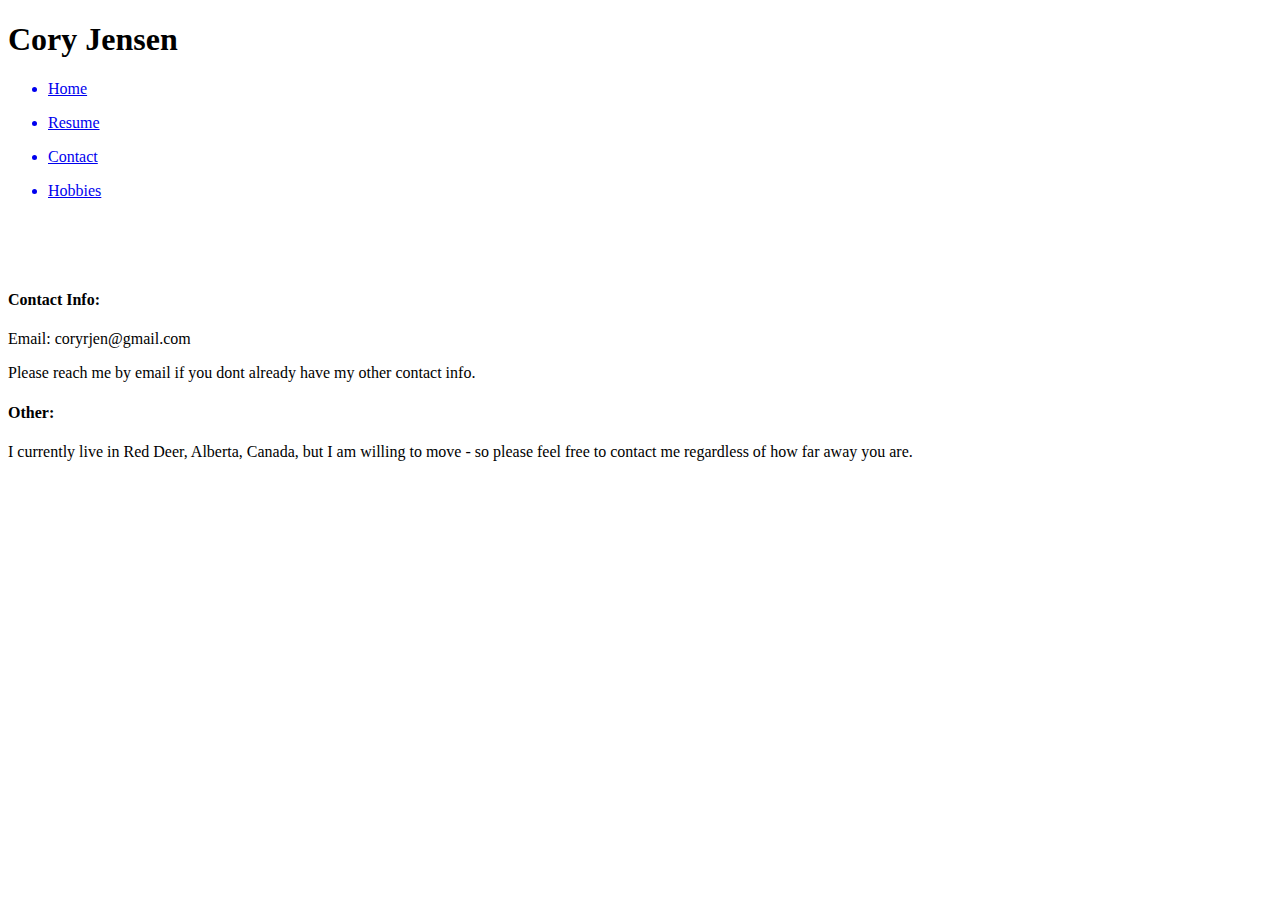
==== public/views/contact/index.html @ 8b1d7c94 "pushing website, no node_modules in server" ====
<!DOCTYPE html>
<html>
<head>
	<meta charset='utf-8'>
	<title>Cory Jensen</title>
	<link rel="stylesheet" href="../styles/style.css">
</head>

<body>
	<header>
		<h1 class='name'>Cory Jensen</h1>
		<nav>
			<ul class='navi'>
				<a class="lnk"href="./" ><li class='bufferR go_to'> <p class='textNothing'>Home</p> </li></a>
				<a class="lnk"href="./resume"> <li class='bufferM go_to'><p class='textNothing'>Resume</p></li> </a>
				<a class="lnk"href="./contact"> <li class='bufferL here'><p class='textNothing'>Contact</p> </li></a>
				<a class="lnk"href="./hobbies"> <li class='bufferM1 go_to'><p class='textNothing'>Hobbies</p> </li></a>
			</ul>
		</nav>
	</header>
	<br>
	<br>
	<br>
	<div class='hidden_text'>
		<div class='table_row'>
			<div class='table_cell'>
				<h4>Contact Info:</h4>
				<p>
					Email: coryrjen@gmail.com
				</p>
				<p>
					Please reach me by email if you dont already have my other contact info.
				</p>
			</div>
		</div>
		<div class='table_row'>
			<div class='table_cell'>
				<h4>Other:</h4>
				<p>
					I currently live in Red Deer, Alberta, Canada, but I am willing to move
					- so please feel free to contact me regardless of how far away you are.

				</p>
			</div>
		</div>
	</div>
		
</body>
</html>
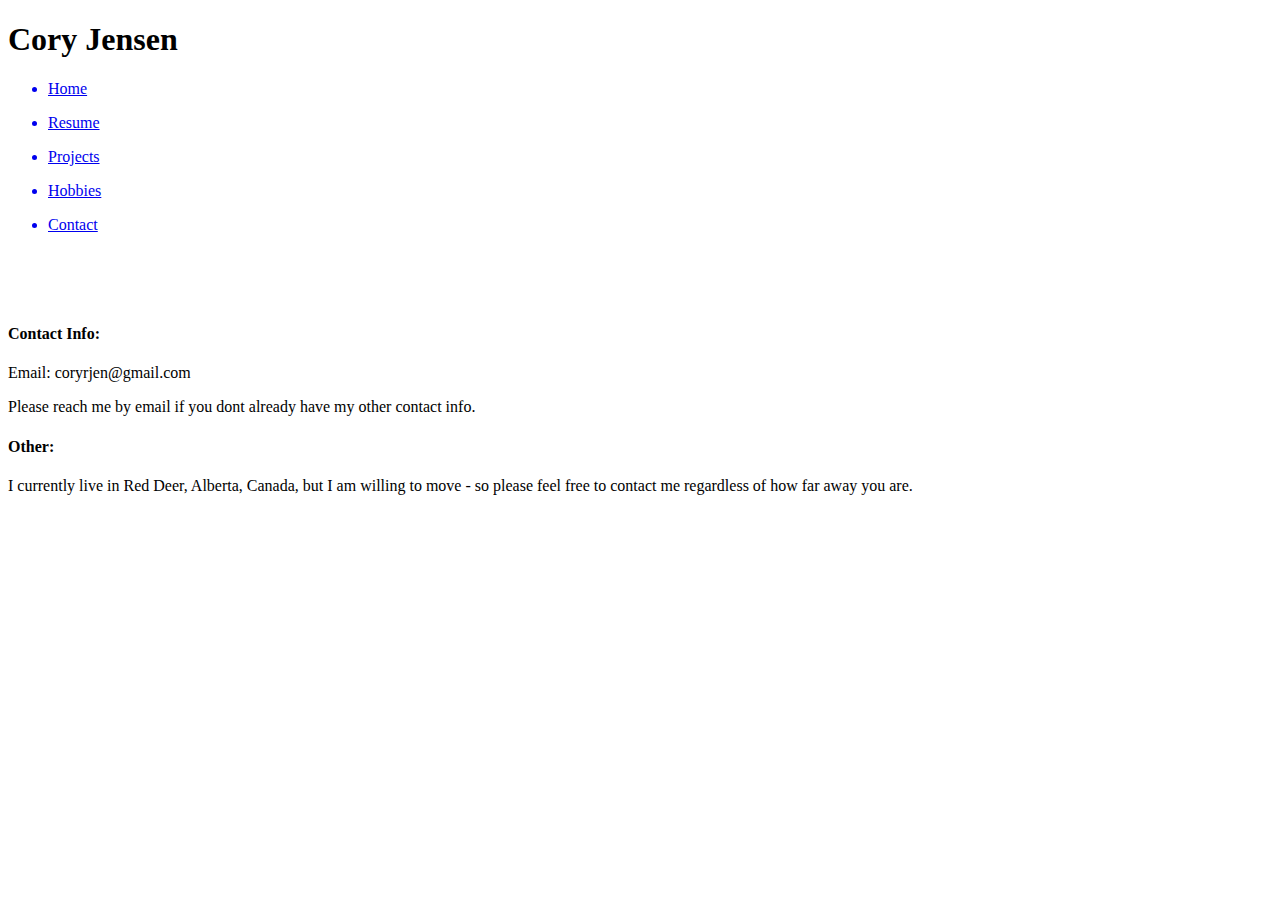
==== commit d63fbe46: "adding mnist nn" ====
--- a/public/views/contact/index.html
+++ b/public/views/contact/index.html
@@ -11,10 +11,11 @@
 		<h1 class='name'>Cory Jensen</h1>
 		<nav>
 			<ul class='navi'>
-				<a class="lnk"href="./" ><li class='bufferR go_to'> <p class='textNothing'>Home</p> </li></a>
-				<a class="lnk"href="./resume"> <li class='bufferM go_to'><p class='textNothing'>Resume</p></li> </a>
-				<a class="lnk"href="./contact"> <li class='bufferL here'><p class='textNothing'>Contact</p> </li></a>
-				<a class="lnk"href="./hobbies"> <li class='bufferM1 go_to'><p class='textNothing'>Hobbies</p> </li></a>
+				<a class="lnk"href="./" ><li class='buffer go_to'> <p class='textNothing'>Home</p> </li></a>
+				<a class="lnk"href="./resume"> <li class='buffer go_to'><p class='textNothing'>Resume</p></li> </a>
+				<a class="lnk"href="./projects"> <li class='buffer go_to'><p class='textNothing'>Projects</p></li> </a>
+				<a class="lnk"href="./hobbies"> <li class='buffer go_to'><p class='textNothing'>Hobbies</p> </li></a>
+				<a class="lnk"href="./contact"> <li class='buffer here'><p class='textNothing'>Contact</p> </li></a>
 			</ul>
 		</nav>
 	</header>
